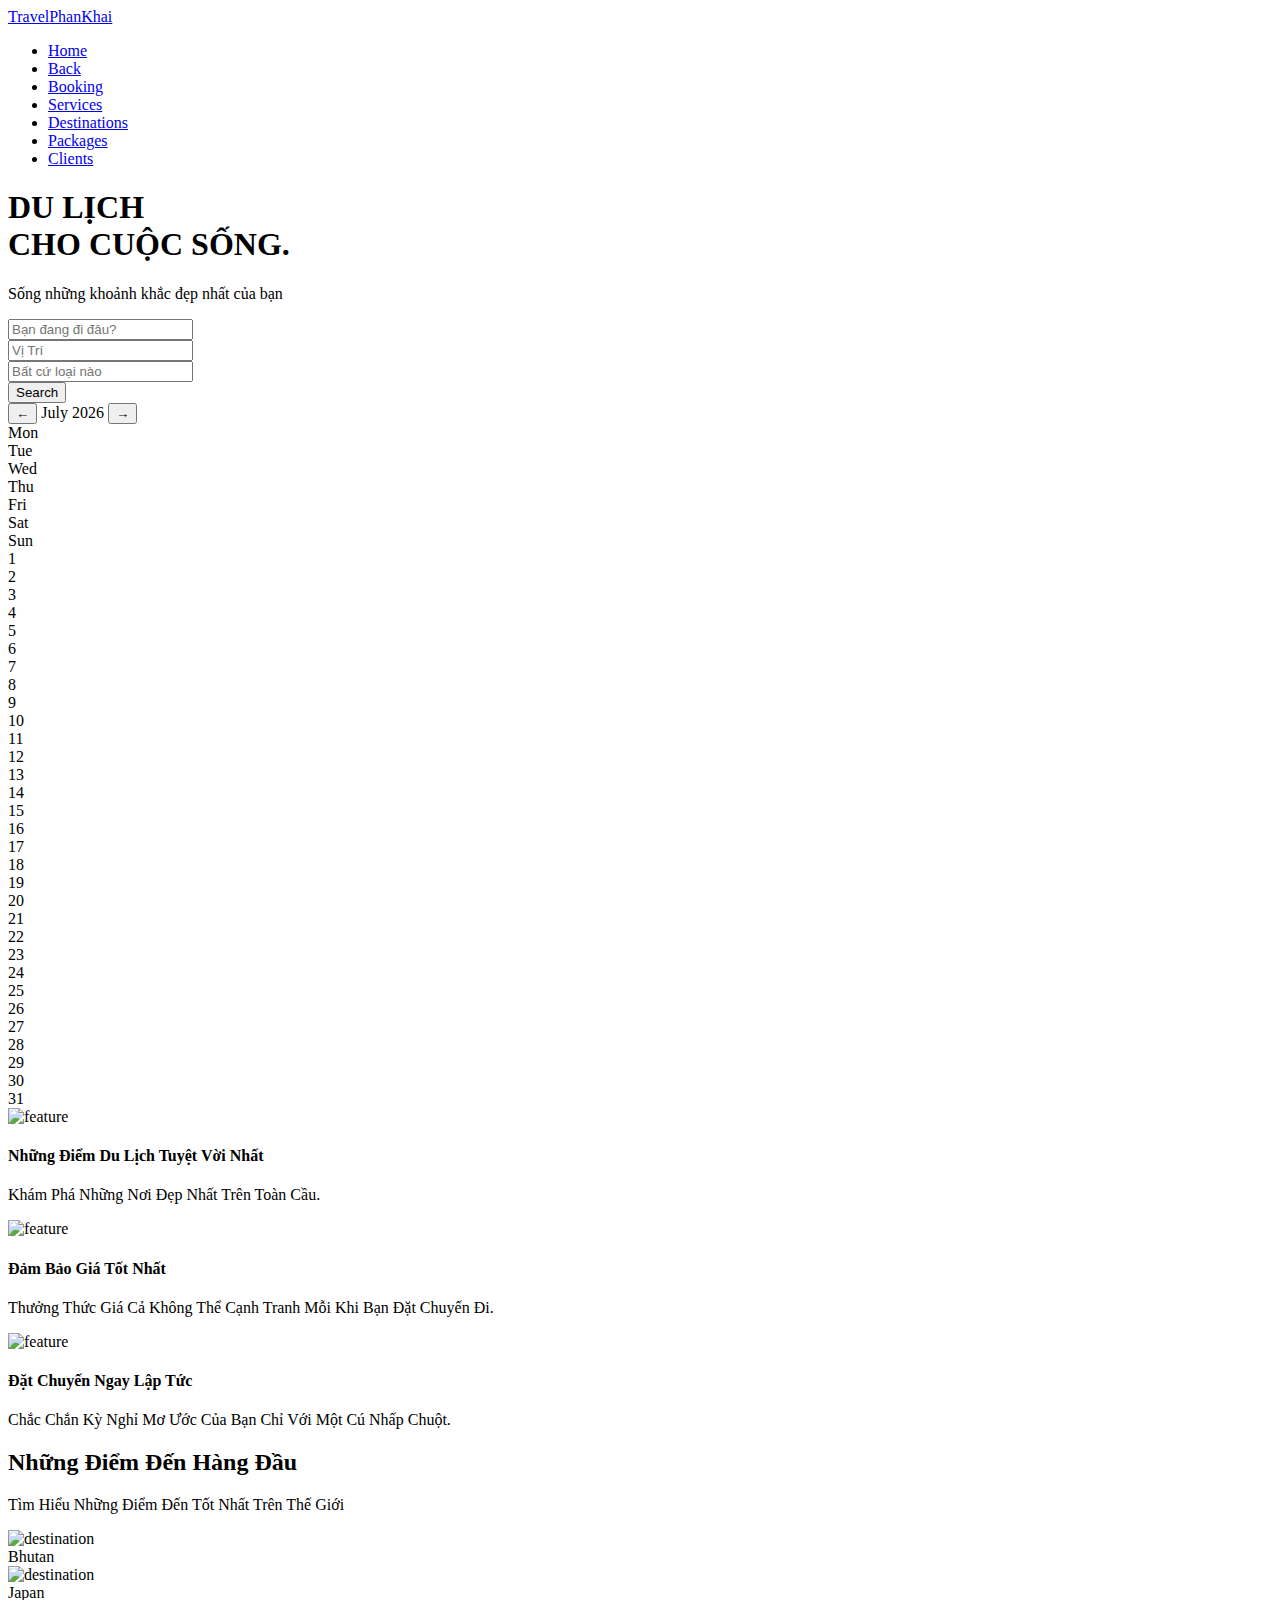
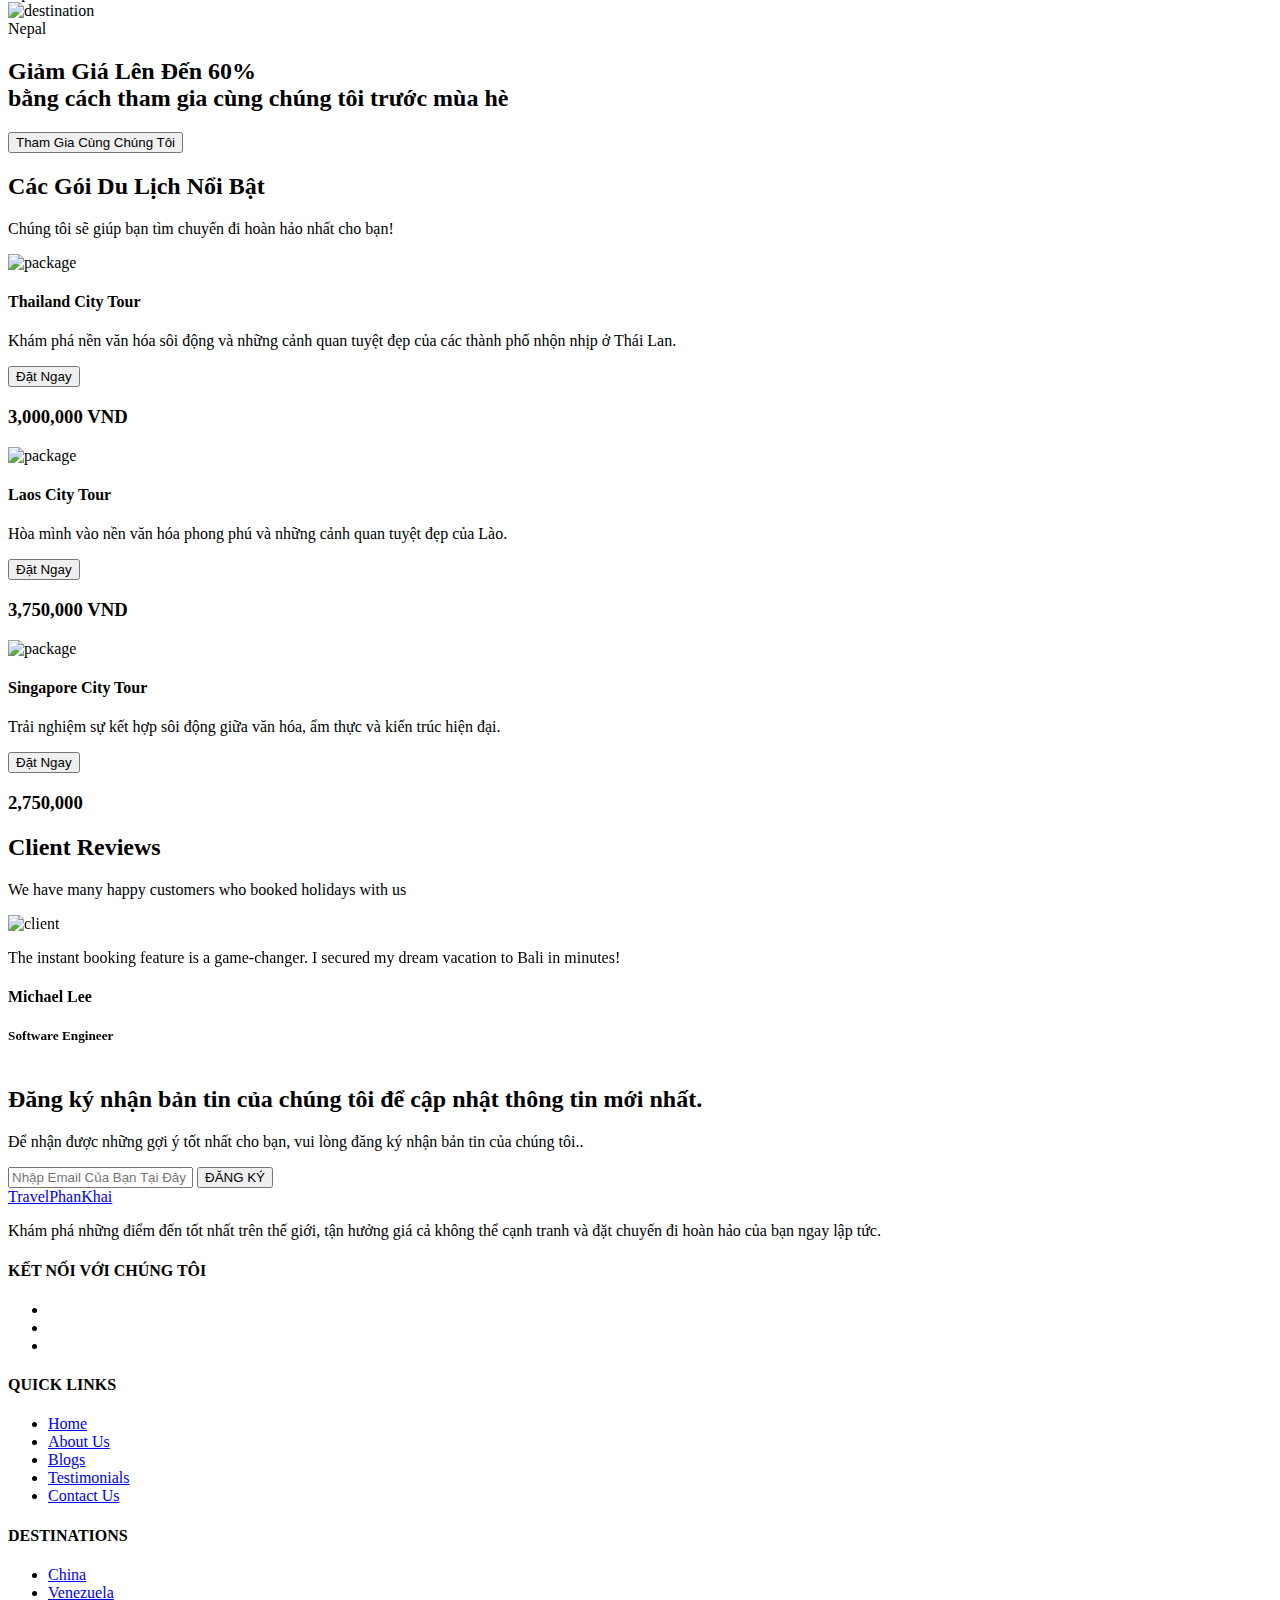
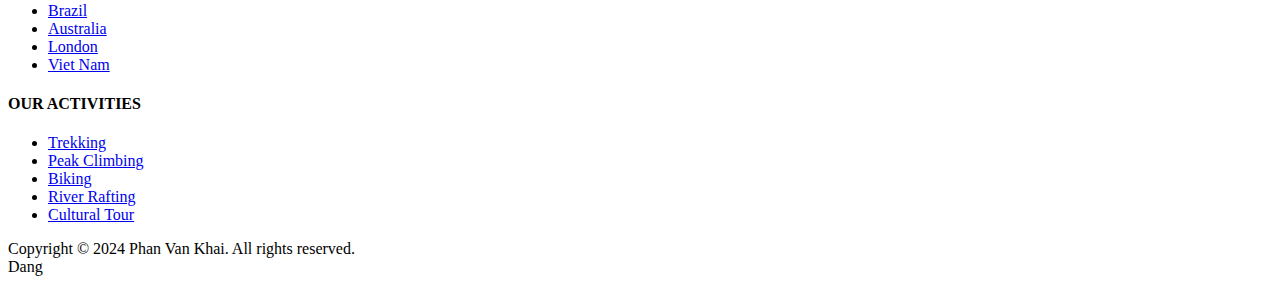
==== WebDesign.html @ 5631f8a2 "Add files via upload" ====
<!DOCTYPE html>
<html lang="vi">
  <head>
    <meta charset="UTF-8" />
    <meta name="viewport" content="width=device-width, initial-scale=1.0" />
    <link
      href="https://cdn.jsdelivr.net/npm/remixicon@4.3.0/fonts/remixicon.css"
      rel="stylesheet"
    />
    <link
      rel="stylesheet"
      href="https://cdn.jsdelivr.net/npm/swiper@11/swiper-bundle.min.css"
    />
    <link rel="stylesheet" href="./travel.css" />
    <title>WebDesign PhanKhai| G5</title>
  </head>
  <body>
    <nav>
      <div class="nav__header">
        <div class="nav__logo">
          <a href="../index.html" class="logo">Travel<span>PhanKhai</span></a>
        </div>
        <div class="nav__menu__btn" id="menu-btn">
          <i class="ri-menu-line"></i>
        </div>
      </div>
      <ul class="nav__links" id="nav-links">
        <li><a href="#home">Home</a></li>
        <li><a href="../index.html">Back</a></li>
        <li><a href="../index.html">Booking</a></li>
        <li><a href="./travel2.html">Services</a></li>
        <li><a href="#destination">Destinations</a></li>
        <li><a href="#package">Packages</a></li>
        <li><a href="#client">Clients</a></li>
      </ul>
    </nav>
    <header class="header" id="home">
      <div class="section__container header__container">
        <h1>DU LỊCH<br /><span>CHO CUỘC SỐNG.</span></h1>
        <p>Sống những khoảnh khắc đẹp nhất của bạn</p>
        <form action="/">
          <div class="input__group">
            <span><i class="ri-map-2-fill"></i></span>
            <input type="text" placeholder="Bạn đang đi đâu?" />
          </div>
          <div class="input__group">
            <span><i class="ri-map-pin-2-fill"></i></span>
            <input type="text" placeholder="Vị Trí" />
          </div>
          <div class="input__group">
            <span><i class="ri-list-ordered-2"></i></span>
            <input type="text" placeholder="Bất cứ loại nào" />
          </div>
          <div class="input__group">
            <button class="btn">Search</button>
          </div>
        </form>
      </div>
    </header>
    <style> 
      </style>
  </head>
  <body>
  
  <div class="calendar">
    <div class="calendar-header">
      <button onclick="prevMonth()">←</button>
      <span id="month-year"></span>
      <button onclick="nextMonth()">→</button>
    </div>
    <div class="calendar-days" id="calendar-days">
      <!-- Days will be dynamically generated here -->
    </div>
  </div>
  <script>
    const monthNames = [
      "January", "February", "March", "April", "May", "June",
      "July", "August", "September", "October", "November", "December",
    ];
    const daysOfWeek = ["Mon", "Tue", "Wed", "Thu", "Fri", "Sat", "Sun"];
    let currentDate = new Date();
    let selectedDates = {};
    let selectedDayElement = null;
  
    function renderCalendar() {
      const month = currentDate.getMonth();
      const year = currentDate.getFullYear();
      const firstDay = new Date(year, month, 1).getDay();
      const daysInMonth = new Date(year, month + 1, 0).getDate();
  
      document.getElementById("month-year").innerText = `${monthNames[month]} ${year}`;
      const calendarDays = document.getElementById("calendar-days");
      calendarDays.innerHTML = "";
  
      // Adding weekday headers
      for (let i = 0; i < daysOfWeek.length; i++) {
        const dayElement = document.createElement("div");
        dayElement.className = "day-header";
        dayElement.innerText = daysOfWeek[i];
        calendarDays.appendChild(dayElement);
      }
  
      for (let i = 1; i < firstDay; i++) {
        const emptyCell = document.createElement("div");
        calendarDays.appendChild(emptyCell);
      }
  
      for (let day = 1; day <= daysInMonth; day++) {
        const dayElement = document.createElement("div");
        dayElement.className = "day";
        dayElement.innerText = day;
  
        // Check if date has a selected time
        if (selectedDates[`${year}-${month}-${day}`]) {
          dayElement.classList.add("selected");
        }
  
        const isToday = day === new Date().getDate() && month === new Date().getMonth() && year === new Date().getFullYear();
        if (isToday) {
          dayElement.classList.add("today");
        }
  
        dayElement.onclick = () => openTimePopup(dayElement, day, month, year);
        calendarDays.appendChild(dayElement);
      }
    }
  
    function openTimePopup(dayElement, day, month, year) {
      closeTimePopup();
  
      const timePopup = document.createElement("div");
      timePopup.className = "time-popup";
  
      const timeSelect = document.createElement("select");
      ["8:00 AM", "10:00 AM", "12:00 PM", "2:00 PM", "4:00 PM", "6:00 PM"].forEach(time => {
        const option = document.createElement("option");
        option.value = time;
        option.innerText = time;
        timeSelect.appendChild(option);
      });
  
      const confirmButton = document.createElement("button");
      confirmButton.innerText = "Select Time";
      confirmButton.onclick = () => selectTime(day, month, year, timeSelect.value);
  
      timePopup.appendChild(timeSelect);
      timePopup.appendChild(confirmButton);
      dayElement.appendChild(timePopup);
  
      timePopup.style.display = "block";
      selectedDayElement = dayElement;
    }
  
    function selectTime(day, month, year, time) {
      selectedDates[`${year}-${month}-${day}`] = time;
      closeTimePopup();
      renderCalendar();
    }
  
    function closeTimePopup() {
      if (selectedDayElement) {
        const popup = selectedDayElement.querySelector(".time-popup");
        if (popup) {
          popup.style.display = "none";
          selectedDayElement.removeChild(popup);
        }
        selectedDayElement = null;
      }
    }
  
    function prevMonth() {
      currentDate.setMonth(currentDate.getMonth() - 1);
      renderCalendar();
    }
  
    function nextMonth() {
      currentDate.setMonth(currentDate.getMonth() + 1);
      renderCalendar();
    }
  
    renderCalendar();
  </script>
      <!-- --------------------chọn ngày------------------------- -->
       <!-- --------------------Mốc thời gian-------------------- -->
       
       <!-- -----------------------popular--------------------------------  -->
  

    <section class="section__container feature__container" id="service">
      <div class="feature__card">
        <img src="images/feature-1.png" alt="feature" />
        <div>
          <h4>Những Điểm Du Lịch Tuyệt Vời Nhất</h4>
          <p>Khám Phá Những Nơi Đẹp Nhất Trên Toàn Cầu.</p>
        </div>
      </div>
      <div class="feature__card">
        <img src="images/feature-2.png" alt="feature" />
        <div>
          <h4>Đảm Bảo Giá Tốt Nhất</h4>
          <p>Thưởng Thức Giá Cả Không Thể Cạnh Tranh Mỗi Khi Bạn Đặt Chuyến Đi.</p>
        </div>
      </div>
      <div class="feature__card">
        <img src="images/feature-3.png" alt="feature" />
        <div>
          <h4>Đặt Chuyến Ngay Lập Tức</h4>
          <p>Chắc Chắn Kỳ Nghỉ Mơ Ước Của Bạn Chỉ Với Một Cú Nhấp Chuột.</p>
        </div>
      </div>
    </section>

    <section class="destination" id="destination">
      <div class="section__container destination__container">
        <h2 class="section__header">Những Điểm Đến Hàng Đầu</h2>
        <p class="section__description">
            Tìm Hiểu Những Điểm Đến Tốt Nhất Trên Thế Giới
        </p>
        <div class="destination__grid">
          <div class="destination__card">
            <img src="images/destination-1.jpg" alt="destination" />
            <div class="destination__content">Bhutan</div>
          </div>
          <div class="destination__card">
            <img src="images/destination-2.jpg" alt="destination" />
            <div class="destination__content">Japan</div>
          </div>
          <div class="destination__card">
            <img src="images/destination-3.jpg" alt="destination" />
            <div class="destination__content">Nepal</div>
          </div>
        </div>
      </div>
    </section>

    <section class="discount">
      <div class="section__container discount__container">
        <h2>
            Giảm Giá Lên Đến 60%<br /><span>bằng cách tham gia cùng chúng tôi trước mùa hè</span>
        </h2>
        <div class="discount__btn">
          <button class="btn">Tham Gia Cùng Chúng Tôi</button>
        </div>
      </div>
    </section>

    <section class="section__container package__container" id="package">
      <h2 class="section__header">Các Gói Du Lịch Nổi Bật</h2>
      <p class="section__description">
        Chúng tôi sẽ giúp bạn tìm chuyến đi hoàn hảo nhất cho bạn!
      </p>
      <div class="package__grid">
        <div class="package__card">
          <img src="images/package-1.jpg" alt="package" />
          <div class="package__card__details">
            <h4>Thailand City Tour</h4>
            <p>
                Khám phá nền văn hóa sôi động và những cảnh quan tuyệt đẹp của các thành phố nhộn nhịp ở Thái Lan.
            </p>
            <div>
              <button class="btn">Đặt Ngay</button>
              <h3>3,000,000 VND</h3>
            </div>
          </div>
        </div>
        <div class="package__card">
          <img src="images/package-2.jpg" alt="package" />
          <div class="package__card__details">
            <h4>Laos City Tour</h4>
            <p>
                Hòa mình vào nền văn hóa phong phú và những cảnh quan tuyệt đẹp của Lào.
            </p>
            <div>
              <button class="btn">Đặt Ngay</button>
              <h3>3,750,000 VND</h3>
            </div>
          </div>
        </div>
        <div class="package__card">
          <img src="images/package-3.jpg" alt="package" />
          <div class="package__card__details">
            <h4>Singapore City Tour</h4>
            <p>
                Trải nghiệm sự kết hợp sôi động giữa văn hóa, ẩm thực và kiến trúc hiện đại.
            </p>
            <div>
              <button class="btn">Đặt Ngay</button>
              <h3>2,750,000</h3>
            </div>
          </div>
        </div>
      </div>
    </section>

    <section class="section__container client__container" id="client">
      <h2 class="section__header">Client Reviews</h2>
      <p class="section__description">
        We have many happy customers who booked holidays with us
      </p>
      <!-- Slider main container -->
      <div class="swiper">
        <!-- Additional required wrapper -->
        <div class="swiper-wrapper">
          <!-- Slides -->
          <div class="swiper-slide">
            <div class="client__card">
              <img src="images/1.jpg" alt="client" />
              <span><i class="ri-double-quotes-l"></i></span>
              <p>
                The instant booking feature is a game-changer. I secured my
                dream vacation to Bali in minutes!
              </p>
              <h4>Michael Lee</h4>
              <h5>Software Engineer</h5>
            </div>
          </div>
          <div class="swiper-slide">
            <div class="client__card">
              <img src="images/2.jpg" alt="client" />
              <span><i class="ri-double-quotes-l"></i></span>
              <p>
                TravelPhanKhai made my vacation planning effortless and
                enjoyable. Their best price guarantee really delivered!
              </p>
              <h4>Sarah Johnson</h4>
              <h5>Marketing Manager</h5>
            </div>
          </div>
          <div class="swiper-slide">
            <div class="client__card">
              <img src="images/1537316958502.jpg" alt="client" />
              <span><i class="ri-double-quotes-l"></i></span>
              <p>
                TravelPhanKhai offers an unbeatable combination of great prices
                and top customer service. Highly recommended!
              </p>
              <h4>David Martinez</h4>
              <h5>Financial Analyst</h5>
            </div>
          </div>
          <div class="swiper-slide">
            <div class="client__card">
              <img src="images/jame.jpg" alt="client" />
              <span><i class="ri-double-quotes-l"></i></span>
              <p>
                Booking with TravelPhanKhai was a breeze. Their user-friendly
                interface and instant confirmation saved me so much time.
              </p>
              <h4>Olivia Brown</h4>
              <h5>Event Planner</h5>
            </div>
          </div>
          <div class="swiper-slide">
            <div class="client__card">
              <img src="images/oli.jpg" alt="client" />
              <span><i class="ri-double-quotes-l"></i></span>
              <p>
                From booking to travel, every step was seamless. TravelPhanKhai
                truly makes travel dreams come true!
              </p>
              <h4>James Wilson</h4>
              <h5>Photographer</h5>
            </div>
          </div>
        </div>
        <div class="swiper-pagination"></div>
      </div>
    </section>

    <section class="subscribe">
      <div class="section__container subscribe__container">
        <h2>Đăng ký nhận bản tin của chúng tôi để cập nhật thông tin mới nhất.</h2>
        <div>
          <p>Để nhận được những gợi ý tốt nhất cho bạn, vui lòng đăng ký nhận bản tin của chúng tôi..</p>
          <form action="/">
            <input type="text" placeholder="Nhập Email Của Bạn Tại Đây" />
            <button class="btn">ĐĂNG KÝ</button>
          </form>
        </div>
      </div>
    </section>

    <footer class="footer">
      <div class="section__container footer__container">
        <div class="footer__col">
          <div class="footer__logo">
            <a href="../index.html" class="logo">Travel<span>PhanKhai</span></a>
          </div>
          <p>
            Khám phá những điểm đến tốt nhất trên thế giới, tận hưởng giá cả không thể cạnh tranh và đặt chuyến đi hoàn hảo của bạn ngay lập tức.
          </p>
          <h4>KẾT NỐI VỚI CHÚNG TÔI</h4>
          <ul class="footer__socials">
            <li>
              <a href="#"><i class="ri-twitter-fill"></i></a>
            </li>
            <li>
              <a href="#"><i class="ri-google-fill"></i></a>
            </li>
            <li>
              <a href="#"><i class="ri-linkedin-fill"></i></a>
            </li>
          </ul>
        </div>
        <div class="footer__col">
          <h4>QUICK LINKS</h4>
          <ul class="footer__links">
            <li><a href="#">Home</a></li>
            <li><a href="#">About Us</a></li>
            <li><a href="#">Blogs</a></li>
            <li><a href="#">Testimonials</a></li>
            <li><a href="#">Contact Us</a></li>
          </ul>
        </div>
        <div class="footer__col">
          <h4>DESTINATIONS</h4>
          <ul class="footer__links">
            <li><a href="#">China</a></li>
            <li><a href="#">Venezuela</a></li>
            <li><a href="#">Brazil</a></li>
            <li><a href="#">Australia</a></li>
            <li><a href="#">London</a></li>
            <li><a href="#">Viet Nam</a></li>
          </ul>
        </div>
        <div class="footer__col">
          <h4>OUR ACTIVITIES</h4>
          <ul class="footer__links">
            <li><a href="#">Trekking</a></li>
            <li><a href="#">Peak Climbing</a></li>
            <li><a href="#">Biking</a></li>
            <li><a href="#">River Rafting</a></li>
            <li><a href="#">Cultural Tour</a></li>
          </ul>
        </div>
      </div>
      <div class="footer__bar">
        Copyright © 2024 Phan Van Khai. All rights reserved.
      </div>
    </footer>

    <script src="https://unpkg.com/scrollreveal"></script>
    <script src="https://cdn.jsdelivr.net/npm/swiper@11/swiper-bundle.min.js"></script>
    <script src="/travel.js"></script>
  </body>
</html>
Dang
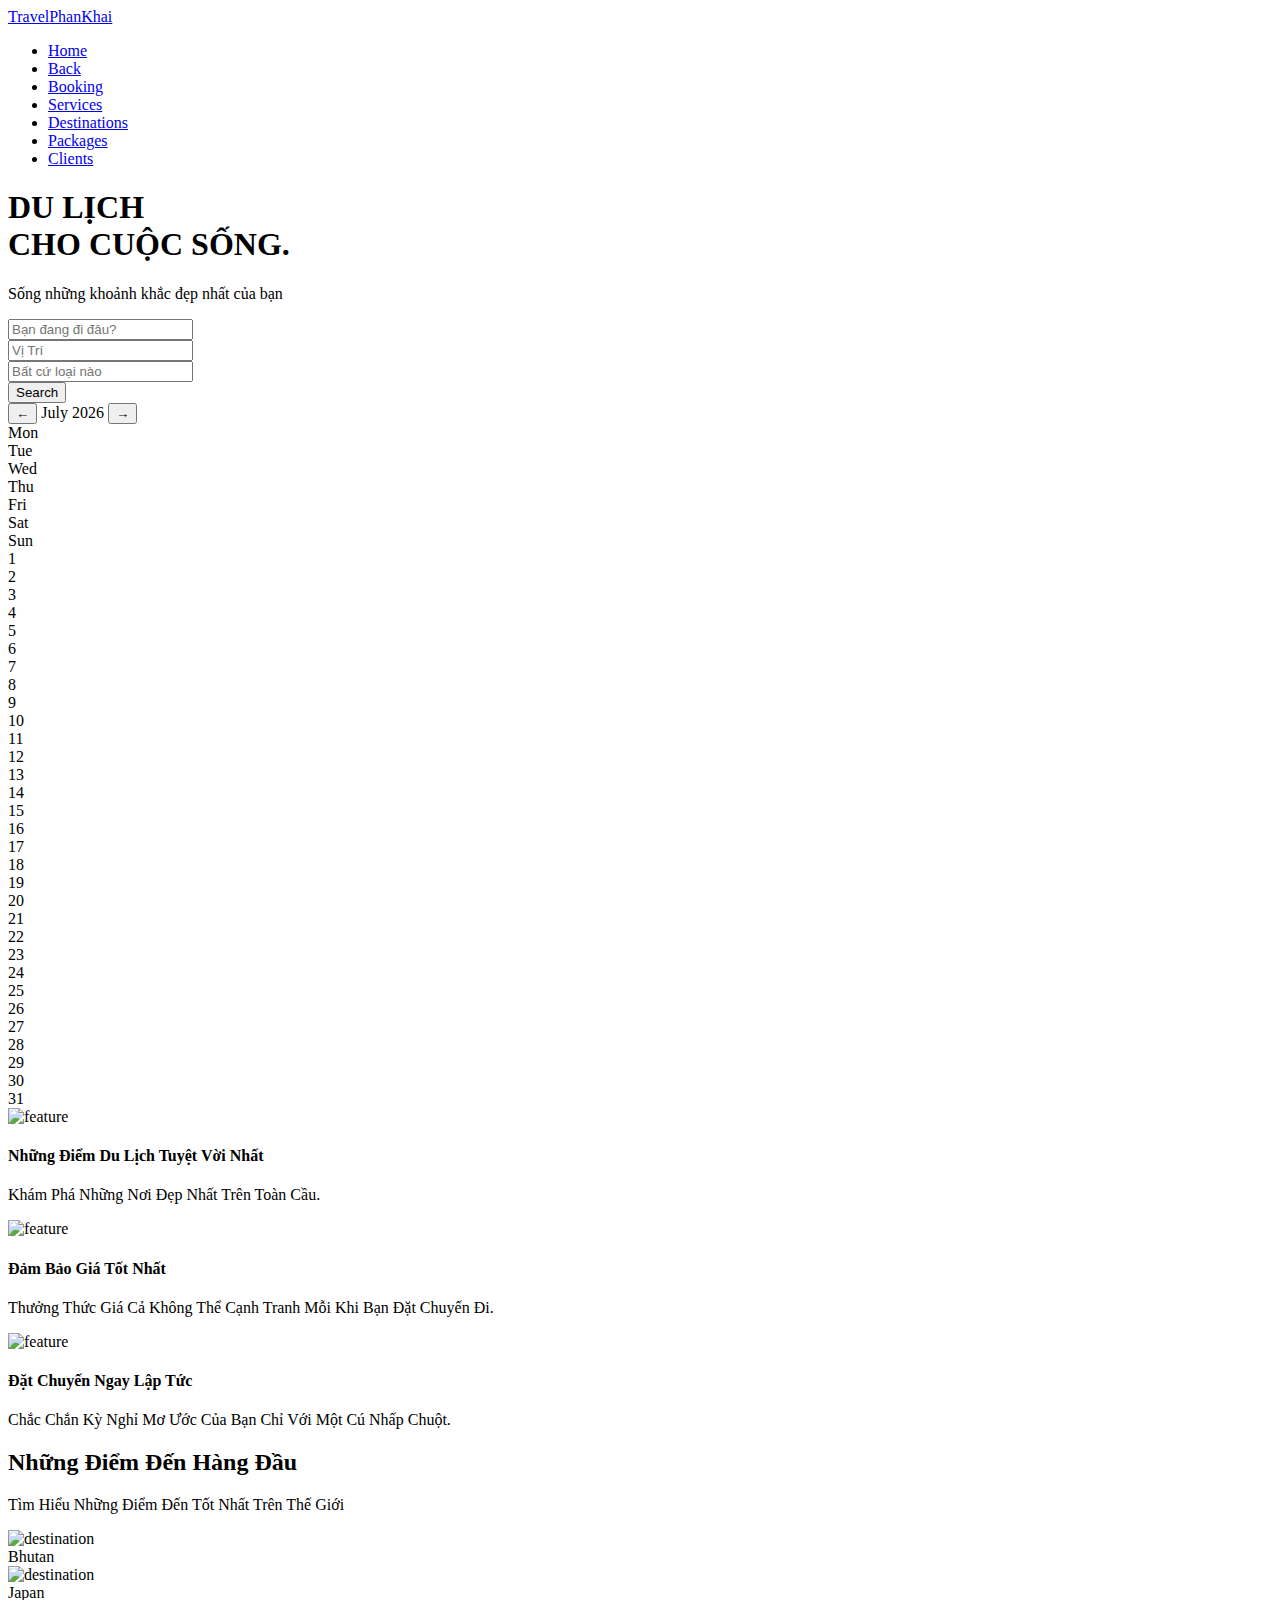
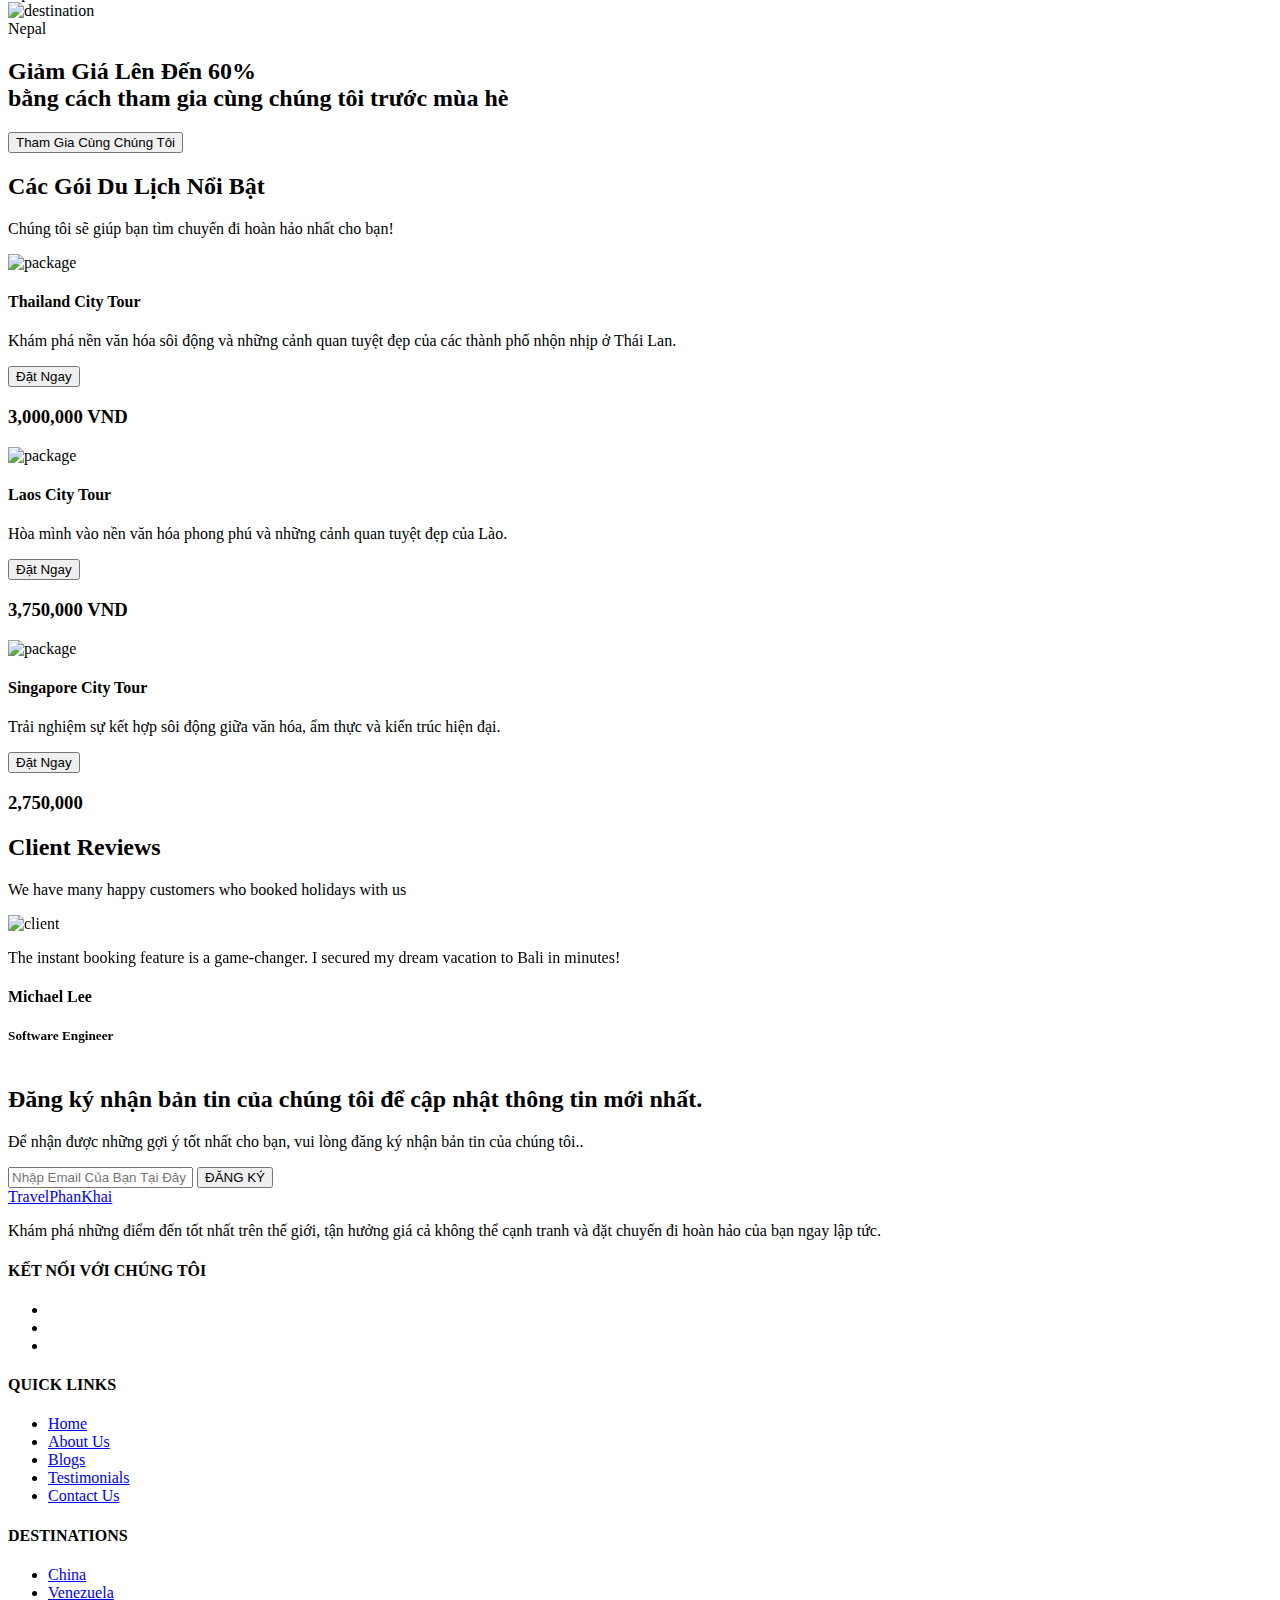
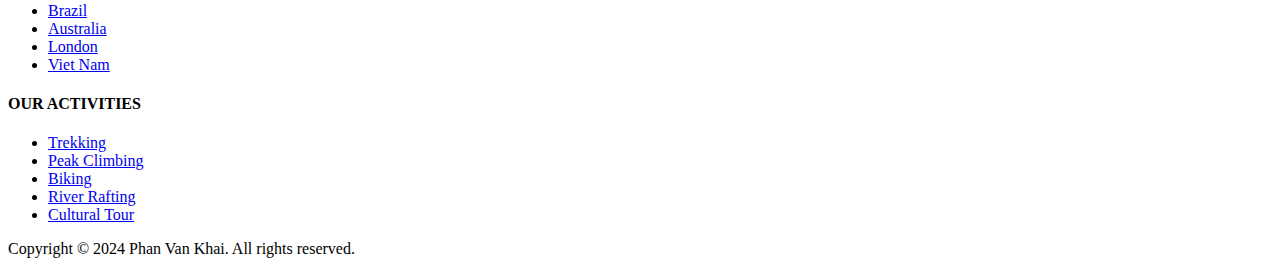
==== commit 0b10d428: "Add files via upload" ====
--- a/WebDesign.html
+++ b/WebDesign.html
@@ -444,4 +444,3 @@
     <script src="/travel.js"></script>
   </body>
 </html>
-Dang